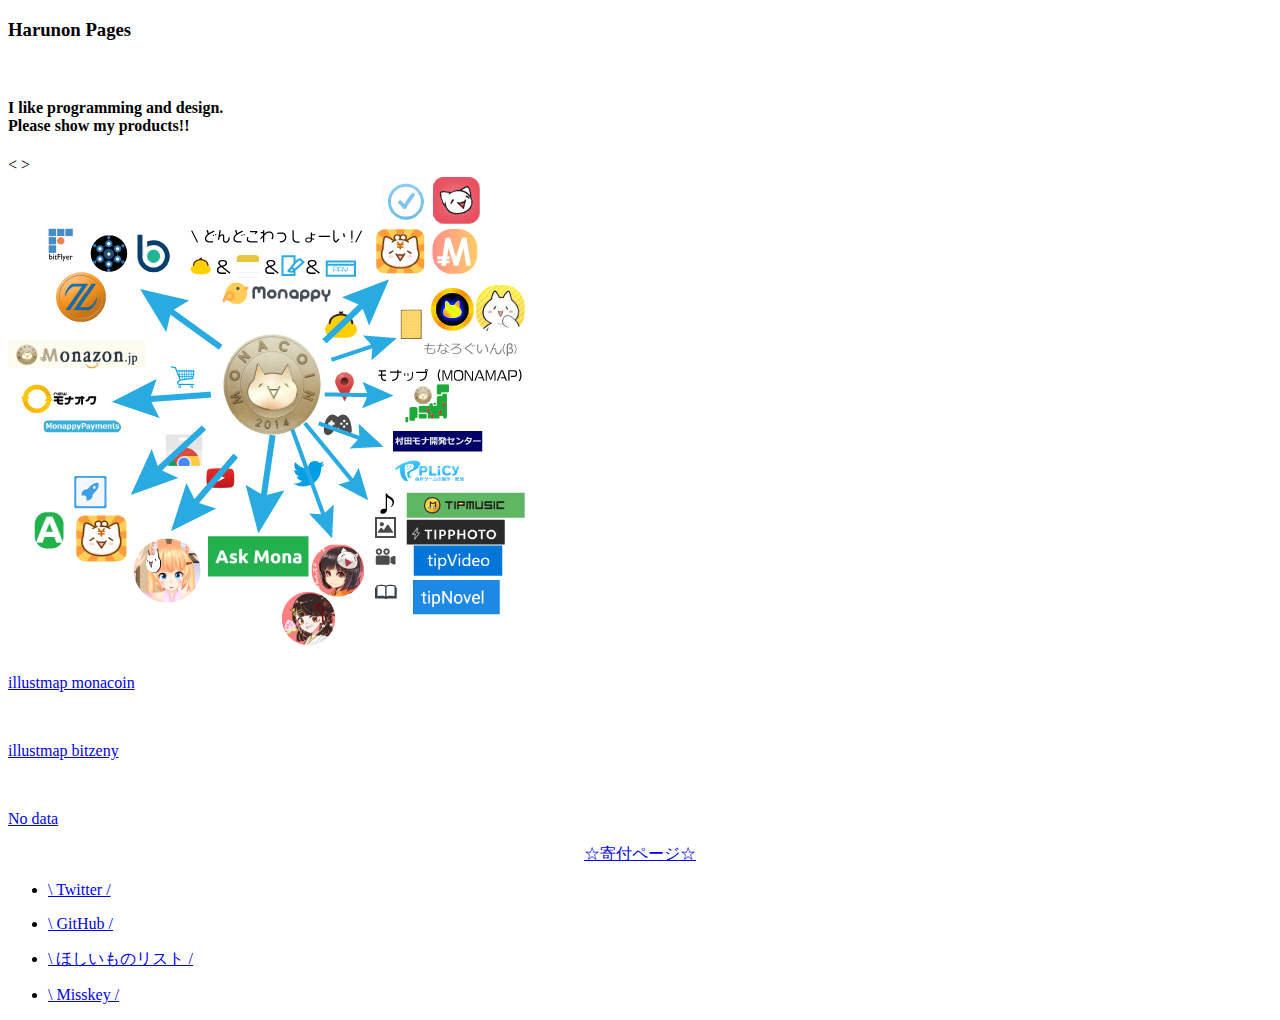
==== index.html @ 8ccbc190 "add monabungu" ====
<!DOCTYPE html>
<html>
<head>
<meta charset="UTF-8" name="viewport" content="width=device-width,initial-scale=1">

<title>Harunon Pages</title>
<link rel="stylesheet" href="https://harunonsystem.github.io/stylesheet/style.css">
<link href="https://fonts.googleapis.com/earlyaccess/sawarabigothic.css" rel="stylesheet" />

<link rel="stylesheet" href="https://use.fontawesome.com/releases/v5.3.1/css/all.css" integrity="sha384-mzrmE5qonljUremFsqc01SB46JvROS7bZs3IO2EmfFsd15uHvIt+Y8vEf7N7fWAU" crossorigin="anonymous">
<link href="https://harunonsystem.github.io/profile/stylesheet/jquery.lighter.css" rel="stylesheet" type="text/css" />        
<script src="https://cdnjs.cloudflare.com/ajax/libs/jquery/2.2.4/jquery.min.js"></script>
<script src="https://harunonsystem.github.io/profile/stylesheet/jquery.lighter.js" type="text/javascript"></script>

</head>

<body>

  <div id="main">
    <h3>Harunon Pages</h3>
    <img src="https://harunonsystem.github.io/image/harunon.png" alt="" style="border-radius:25px; width: 120px; height: auto;">
  </div>
  <div id="harunon">
      <h4>I like programming and design.<br/>Please show my products!!</h4>
      <section id="dg-container" class="dg-container">
          <nav>	
              <span class="dg-prev"><</span>
              <span class="dg-next">></span>
            </nav>
      <div class="dg-wrapper">
        <a href="https://harunonsystem.github.io/illustmap/monacoin" target="_blank">
          <img src="https://harunonsystem.github.io/illustmap/monacoin/images/map.png" alt="">
          <p>illustmap monacoin</p></a>
        
        <a href="https://harunonsystem.github.io/illustmap/bitzeny" target="_blank">
          <img src="https://harunonsystem.github.io/illustmap/bitzeny/images/illustmap.png" alt="">
          <p>illustmap bitzeny</p></a>
        
        <a href="#" target="_blank">
          <img src="#" alt="">
          <p>No data</p></a>
        
      </div>
    </section>
  </div>
  <script src="https://harunonsystem.github.io/stylesheet/modernizr.custom.53451.js"></script>
  <script src="https://harunonsystem.github.io/stylesheet/jquery.gallery.js"></script>
  <script src="https://harunonsystem.github.io/stylesheet/main.js"></script>
  
</body>
<footer> 
    <p style="text-align:center;"><a href="https://harunonsystem.github.io/profile/donate.html" target="_blank">☆寄付ページ☆</a></p>
        <ul>
        <li><a href="https://twitter.com/harunon_system" target="_blank"><span><i class="fab fa-twitter"></i></span><p class="arrow_box">\ Twitter /</p></a></li>
        <li><a href="https://github.com/harunonsystem" target="_blank" > <span><i class="fab fa-github"></i></span><p class="arrow_box">\ GitHub /</p></a></li>
        <li><a href="https://www.amazon.co.jp/gp/registry/wishlist/15H9T1D76B386/ref=nav_wishlist_lists_1" target="_blank" > <span><i class="fab fa-amazon"></i></span><p class="arrow_box">\ ほしいものリスト /</p></a></li>
        <li> <a href="https://misskey.xyz/@harunon_system" target="_blank"><span><i class="fab fa-mastodon"></i></span><p class="arrow_box">\ Misskey /</p></a> </li>
    </ul>
</footer>
</html>
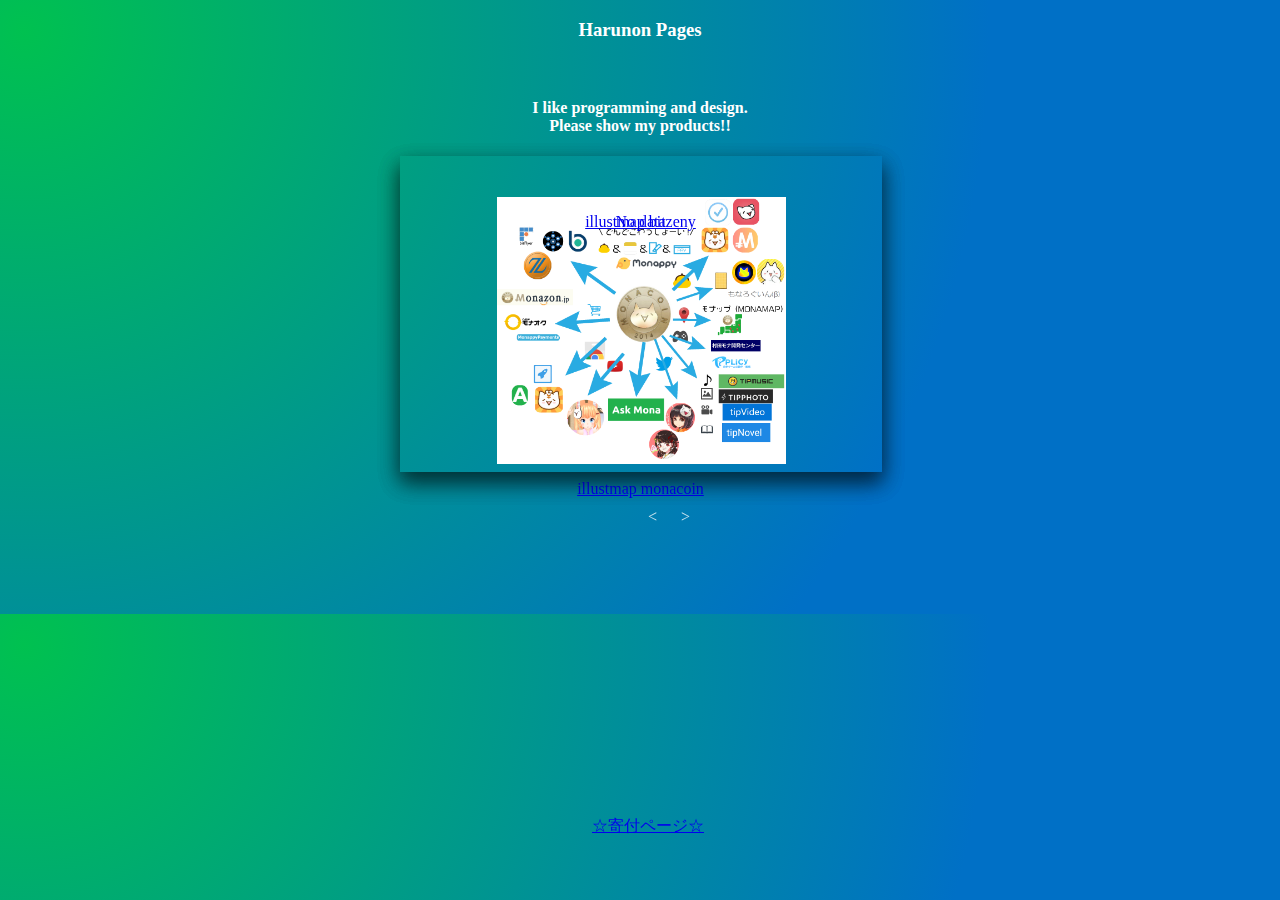
==== commit c020f2fc: "add monage&odairoid&monapachan" ====
--- a/index.html
+++ b/index.html
@@ -4,6 +4,7 @@
 <meta charset="UTF-8" name="viewport" content="width=device-width,initial-scale=1">
 
 <title>Harunon Pages</title>
+<link rel="icon" href="/favicon.ico">
 <link rel="stylesheet" href="https://harunonsystem.github.io/stylesheet/style.css">
 <link href="https://fonts.googleapis.com/earlyaccess/sawarabigothic.css" rel="stylesheet" />
 
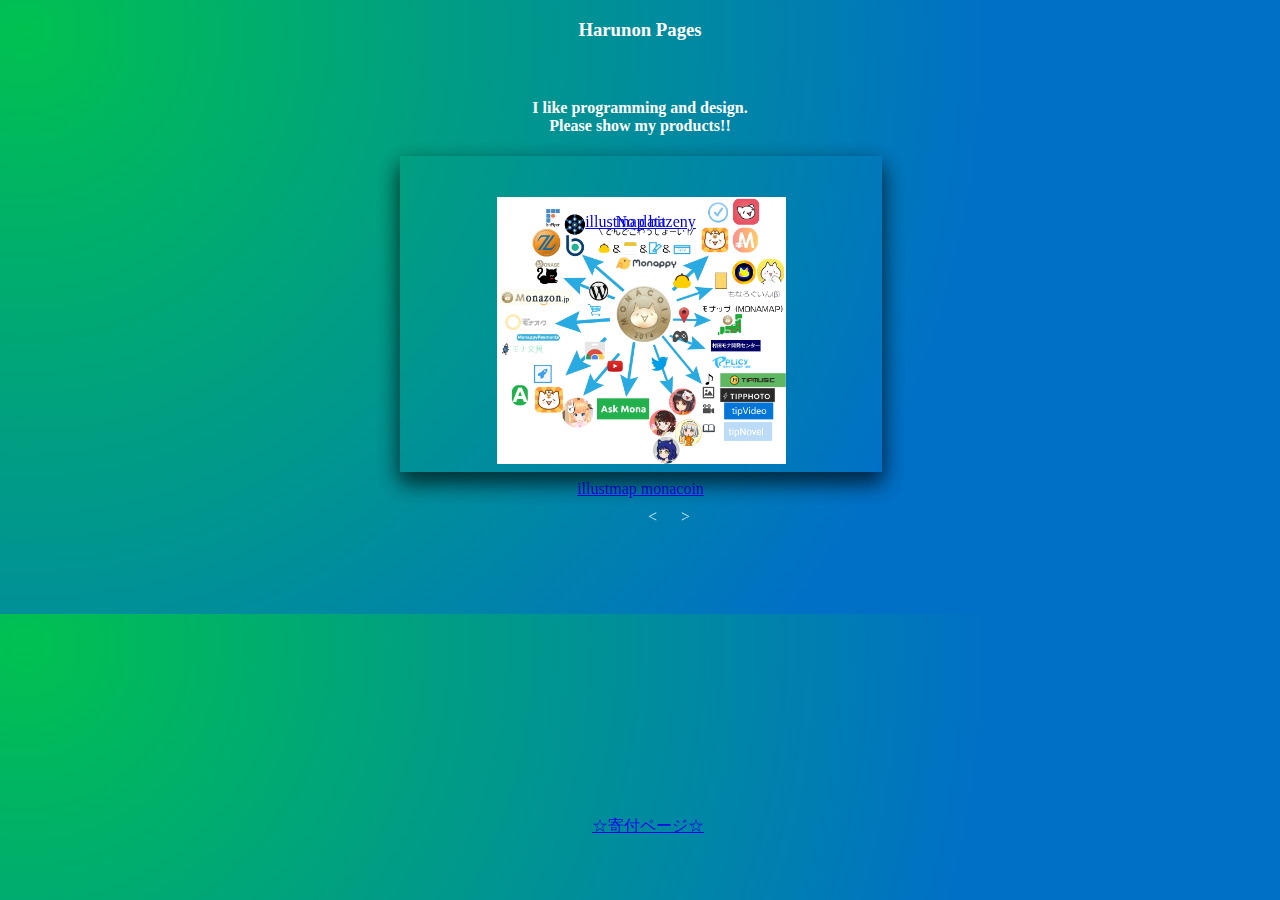
==== commit ca290dd5: "image fix" ====
--- a/index.html
+++ b/index.html
@@ -4,7 +4,7 @@
 <meta charset="UTF-8" name="viewport" content="width=device-width,initial-scale=1">
 
 <title>Harunon Pages</title>
-<link rel="icon" href="/favicon.ico">
+<link rel="icon" href="https://harunonsystem.github.io/favicon.ico">
 <link rel="stylesheet" href="https://harunonsystem.github.io/stylesheet/style.css">
 <link href="https://fonts.googleapis.com/earlyaccess/sawarabigothic.css" rel="stylesheet" />
 
@@ -12,6 +12,15 @@
 <link href="https://harunonsystem.github.io/profile/stylesheet/jquery.lighter.css" rel="stylesheet" type="text/css" />        
 <script src="https://cdnjs.cloudflare.com/ajax/libs/jquery/2.2.4/jquery.min.js"></script>
 <script src="https://harunonsystem.github.io/profile/stylesheet/jquery.lighter.js" type="text/javascript"></script>
+<!-- Global site tag (gtag.js) - Google Analytics -->
+<script async src="https://www.googletagmanager.com/gtag/js?id=UA-110268623-6"></script>
+<script>
+  window.dataLayer = window.dataLayer || [];
+  function gtag(){dataLayer.push(arguments);}
+  gtag('js', new Date());
+
+  gtag('config', 'UA-110268623-6');
+</script>
 
 </head>
 
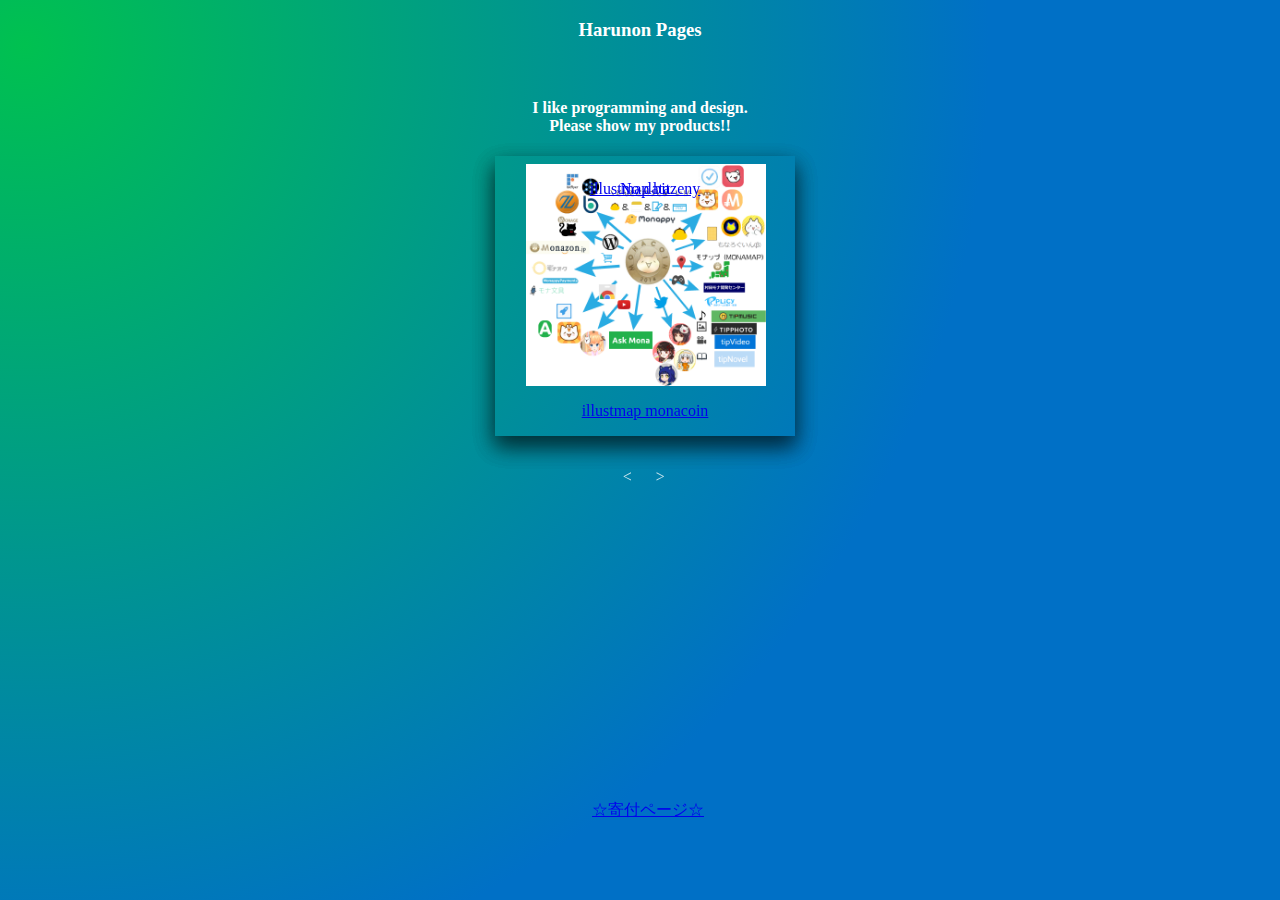
==== commit 7f705599: "index.html fix" ====
--- a/index.html
+++ b/index.html
@@ -1,11 +1,11 @@
 <!DOCTYPE html>
 <html>
 <head>
-<meta charset="UTF-8" name="viewport" content="width=device-width,initial-scale=1">
+<meta charset="UTF-8" name="viewport" content="width=device-width, initial-scale=1.0, maximum-scale=1.0, minimum-scale=1.0">
 
 <title>Harunon Pages</title>
 <link rel="icon" href="https://harunonsystem.github.io/favicon.ico">
-<link rel="stylesheet" href="https://harunonsystem.github.io/stylesheet/style.css">
+<link rel="stylesheet" href=".//stylesheet/style.css">
 <link href="https://fonts.googleapis.com/earlyaccess/sawarabigothic.css" rel="stylesheet" />
 
 <link rel="stylesheet" href="https://use.fontawesome.com/releases/v5.3.1/css/all.css" integrity="sha384-mzrmE5qonljUremFsqc01SB46JvROS7bZs3IO2EmfFsd15uHvIt+Y8vEf7N7fWAU" crossorigin="anonymous">
@@ -18,10 +18,8 @@
   window.dataLayer = window.dataLayer || [];
   function gtag(){dataLayer.push(arguments);}
   gtag('js', new Date());
-
   gtag('config', 'UA-110268623-6');
 </script>
-
 </head>
 
 <body>
@@ -31,7 +29,7 @@
     <img src="https://harunonsystem.github.io/image/harunon.png" alt="" style="border-radius:25px; width: 120px; height: auto;">
   </div>
   <div id="harunon">
-      <h4>I like programming and design.<br/>Please show my products!!</h4>
+      <h4>I like programming and design.<br/>Please show my products!!<br/></h4>
       <section id="dg-container" class="dg-container">
           <nav>	
               <span class="dg-prev"><</span>
@@ -59,7 +57,8 @@
   
 </body>
 <footer> 
-    <p style="text-align:center;"><a href="https://harunonsystem.github.io/profile/donate.html" target="_blank">☆寄付ページ☆</a></p>
+    <a href="https://harunonsystem.github.io/profile/donate.html" target="_blank">☆寄付ページ☆</a>
+
         <ul>
         <li><a href="https://twitter.com/harunon_system" target="_blank"><span><i class="fab fa-twitter"></i></span><p class="arrow_box">\ Twitter /</p></a></li>
         <li><a href="https://github.com/harunonsystem" target="_blank" > <span><i class="fab fa-github"></i></span><p class="arrow_box">\ GitHub /</p></a></li>
--- a/stylesheet/style.css
+++ b/stylesheet/style.css
@@ -0,0 +1,225 @@
+html{
+    background-image: radial-gradient( circle 963px at 1.9% 5%,  rgba(0,193,80,1) 0%, rgba(0,112,198,1) 100.2% );
+    font-family: "Sawarabi Gothic";
+    display: block;
+	width:100%;
+	height: 100%;
+}
+body{
+    color: white;
+    text-align: center;
+}
+/*
+#container{
+    text-align: center;
+    display: grid;
+    grid-template-columns: auto 1fr;
+    grid-template-rows: auto 1fr auto;
+}
+*/
+footer{
+    position: fixed;
+    bottom: 0;
+    width: 100%;
+    height: 100px;
+}
+footer ul{
+    list-style: none;
+    text-align: center;
+}
+footer ul li{
+    display: inline;
+    margin-right: 1em;
+    text-align: center;
+}
+/** footer balloon **/
+.arrow_box {
+    display: none;
+    left: 40%;
+    position: absolute;
+    padding: 16px;
+    -webkit-border-radius: 8px;
+    -moz-border-radius: 8px;  
+    border-radius: 8px;
+    background: #333;
+    color: #fff;
+  }
+  
+  .arrow_box:after {
+    position: absolute;
+    bottom: 100%;
+    left: 50%;
+    width: 0;
+    height: 0;
+    margin-left: -10px;
+    border: solid transparent;
+    pointer-events: none;
+    content: " ";
+  }
+
+  /** box **/
+  .da-thumbs {
+	list-style: none;
+	height: 600px;
+	position: relative;
+	margin: 20px auto;
+}
+.da-thumbs li {
+	float: left;
+	margin: 5px;
+	background: #68bcec;
+	padding: 8px;
+	position: relative;
+	box-shadow: 0 1px 3px rgba(0,0,0,0.1);
+    border-radius: 25px;
+}
+.da-thumbs li a,
+.da-thumbs li a img {
+	display: block;
+	position: relative;
+	max-width: 130px;
+    max-height: 130px;
+    width: 100%;
+    height: auto;
+}
+.da-thumbs li a {
+	overflow: hidden;
+}
+.da-thumbs li a div {
+	position: absolute;
+	background: #333;
+	background: rgba(75,75,75,0.7);
+	width: 100%;
+	height: 100%;
+}
+.da-thumbs li a div span {
+	display: block;
+	padding: 10px 0;
+	margin: 40px 20px 20px 20px;
+	text-transform: uppercase;
+	font-weight: normal;
+	color: rgba(255,255,255,0.9);
+	text-shadow: 1px 1px 1px rgba(0,0,0,0.2);
+	border-bottom: 1px solid rgba(255,255,255,0.5);
+	box-shadow: 0 1px 0 rgba(0,0,0,0.1), 0 -10px 0 rgba(255,255,255,0.3);
+}
+
+/* gallery*/
+.dg-container{
+	width: 100%;
+	height: 450px;
+	position: relative;
+}
+.dg-wrapper{
+	width: 90px;
+	height: 316px;
+	margin: 0 auto;
+	position: relative;
+	-webkit-transform-style: preserve-3d;
+	-moz-transform-style: preserve-3d;
+	-o-transform-style: preserve-3d;
+	-ms-transform-style: preserve-3d;
+	transform-style: preserve-3d;
+	-webkit-perspective: 1000px;
+	-moz-perspective: 1000px;
+	-o-perspective: 1000px;
+	-ms-perspective: 1000px;
+	perspective: 1000px;
+}
+.dg-wrapper a{
+	width: 300px;
+	height: 280px;
+	display: block;
+	position: absolute;
+	left: -100px;
+	top: 0;
+	background: transparent no-repeat top left;
+	box-shadow: 0px 10px 20px rgba(0,0,0,0.3);
+}
+.dg-wrapper a.dg-transition{
+	-webkit-transition: all 0.5s ease-in-out;
+	-moz-transition: all 0.5s ease-in-out;
+	-o-transition: all 0.5s ease-in-out;
+	-ms-transition: all 0.5s ease-in-out;
+	transition: all 0.5s ease-in-out;
+}
+.dg-wrapper a img{
+	display: block;
+    padding: 41px 0px 0px 1px;
+	width: 80%;
+    height: auto;
+    margin-left: 10%;
+	margin-top: -11%;
+}
+.dg-wrapper a div{
+	font-style: italic;
+	text-align: center;
+	line-height: 50px;
+	text-shadow: 1px 1px 1px rgba(255,255,255,0.5);
+	color: #333;
+	font-size: 16px;
+	width: 100%;
+	bottom: -55px;
+	display: none;
+	position: absolute;
+}
+.dg-wrapper a.dg-center div{
+	display: block;
+}
+.dg-container nav{
+	width: 58px;
+	position: absolute;
+	z-index: 1000;
+	bottom: 120px;
+	left: 48%;
+}
+.dg-container nav span{
+	text-indent: -9000px;
+	cursor:pointer;
+	width: 24px;
+	height: 25px;
+	opacity: 0.8;
+    color:white;
+}
+.dg-container nav span:hover{
+	opacity: 1;
+}
+.dg-container nav span.dg-next{
+	background-position: top right;
+	margin-left: 20px;
+}
+@media screen and ( max-width:479px ){
+	html{
+		background-image: radial-gradient( circle 963px at 1.9% 5%,  rgba(0,193,80,1) 0%, rgba(0,112,198,1) 100.2% );
+		font-family: "Sawarabi Gothic";
+		display: block;
+		width:100%;
+	}
+	footer{
+		position: relative;
+		bottom: 0;
+		width: 100%;
+		height: 100px;
+	}
+    td{
+    padding-left:5px;
+    padding-right: 5px;
+}
+	.dg-wrapper a{
+	width: 300px;
+	height: 280px;
+	display: block;
+	position: absolute;
+	left: -100px;
+	top: 0;
+	background: transparent no-repeat top left;
+	box-shadow: 0px 10px 20px rgba(0,0,0,0.3);
+}
+	.dg-container nav{
+	width: 58px;
+	position: absolute;
+	z-index: 1000;
+	bottom: 120px;
+	left: 40%;
+}
+}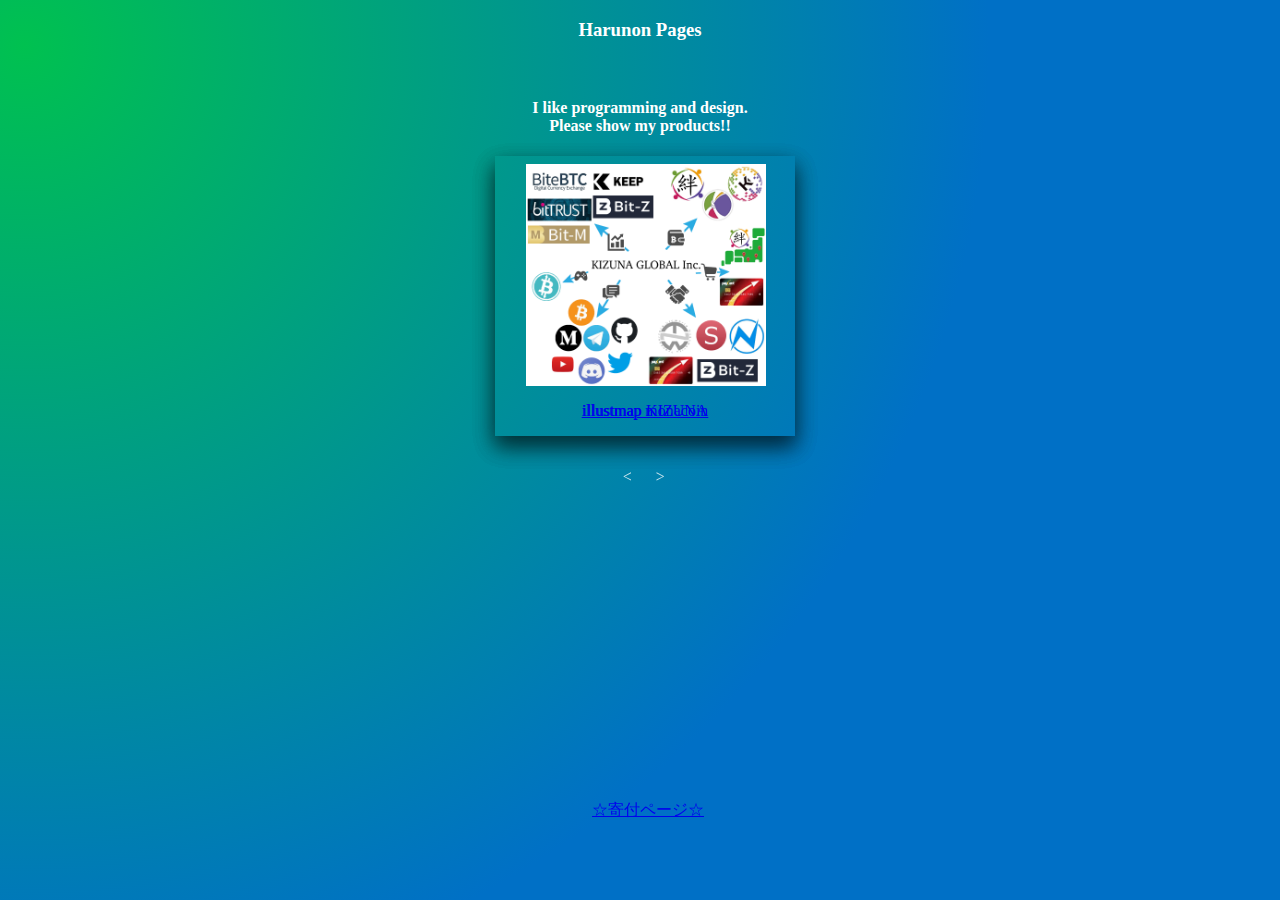
==== commit 3d25979c: "add" ====
--- a/index.html
+++ b/index.html
@@ -44,11 +44,10 @@
           <img src="https://harunonsystem.github.io/illustmap/bitzeny/images/illustmap.png" alt="">
           <p>illustmap bitzeny</p></a>
         
-        <a href="#" target="_blank">
-          <img src="#" alt="">
-          <p>No data</p></a>
-        
-      </div>
+          <a href="https://harunonsystem.github.io/illustmap/kizuna" target="_blank">
+            <img src="https://harunonsystem.github.io/illustmap/kizuna/images/kizuna.png" alt="">
+            <p>illustmap KIZUNA</p></a>
+        </div>
     </section>
   </div>
   <script src="https://harunonsystem.github.io/stylesheet/modernizr.custom.53451.js"></script>
